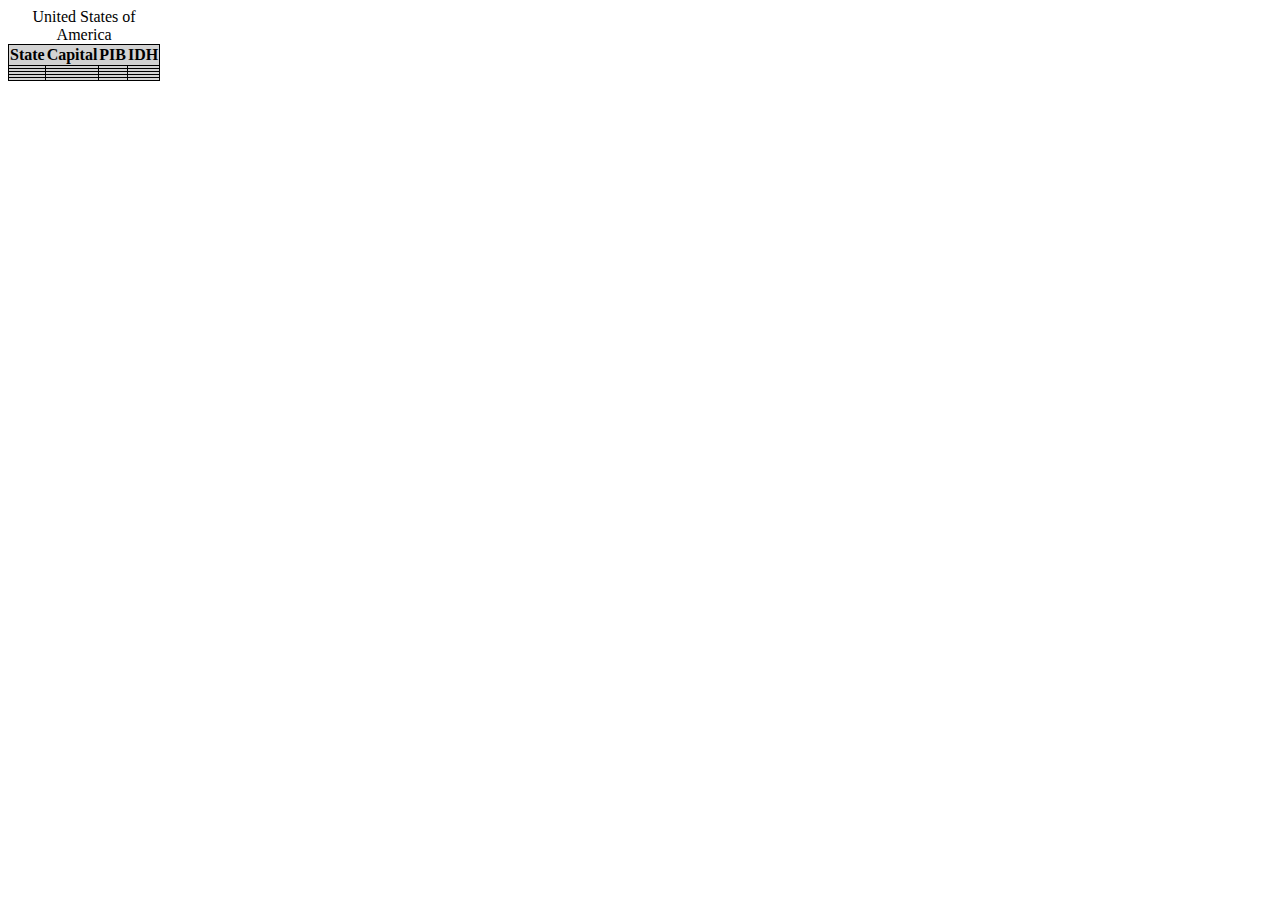
==== pages/table1.html @ 52d65a00 "Criando a tabela" ====
<!DOCTYPE html>
<html lang="pt-br">
<head>
    <meta charset="UTF-8">
    <meta http-equiv="X-UA-Compatible" content="IE=edge">
    <meta name="viewport" content="width=device-width, initial-scale=1.0">
    <title>USA</title>
    <style>

        table {
            background-color: lightgray;
            border: 1px solid black;
            border-collapse: collapse;
        }

        td {
            text-align: center;
            padding: 1px;
            border: 1px solid black;
        }

    </style>
</head>
<body>
    <table>
        <caption>United States of America</caption>
        <thead>
            <tr>
                <th scope="col">State</th>
                <th scope="col">Capital</th>
                <th scope="col">PIB</th>
                <th scope="col">IDH</th>
            </tr>
        </thead>
        <tbody>
            <tr>
                <td></td>
                <td></td>
                <td></td>
                <td></td>
            </tr>
            <tr>
                <td></td>
                <td></td>
                <td></td>
                <td></td>
            </tr>
            <tr>
                <td></td>
                <td></td>
                <td></td>
                <td></td>
            </tr>
            <tr>
                <td></td>
                <td></td>
                <td></td>
                <td></td>
            </tr>
            <tr>
                <td></td>
                <td></td>
                <td></td>
                <td></td>
            </tr>
        </tbody>
    </table>
</body>
</html>
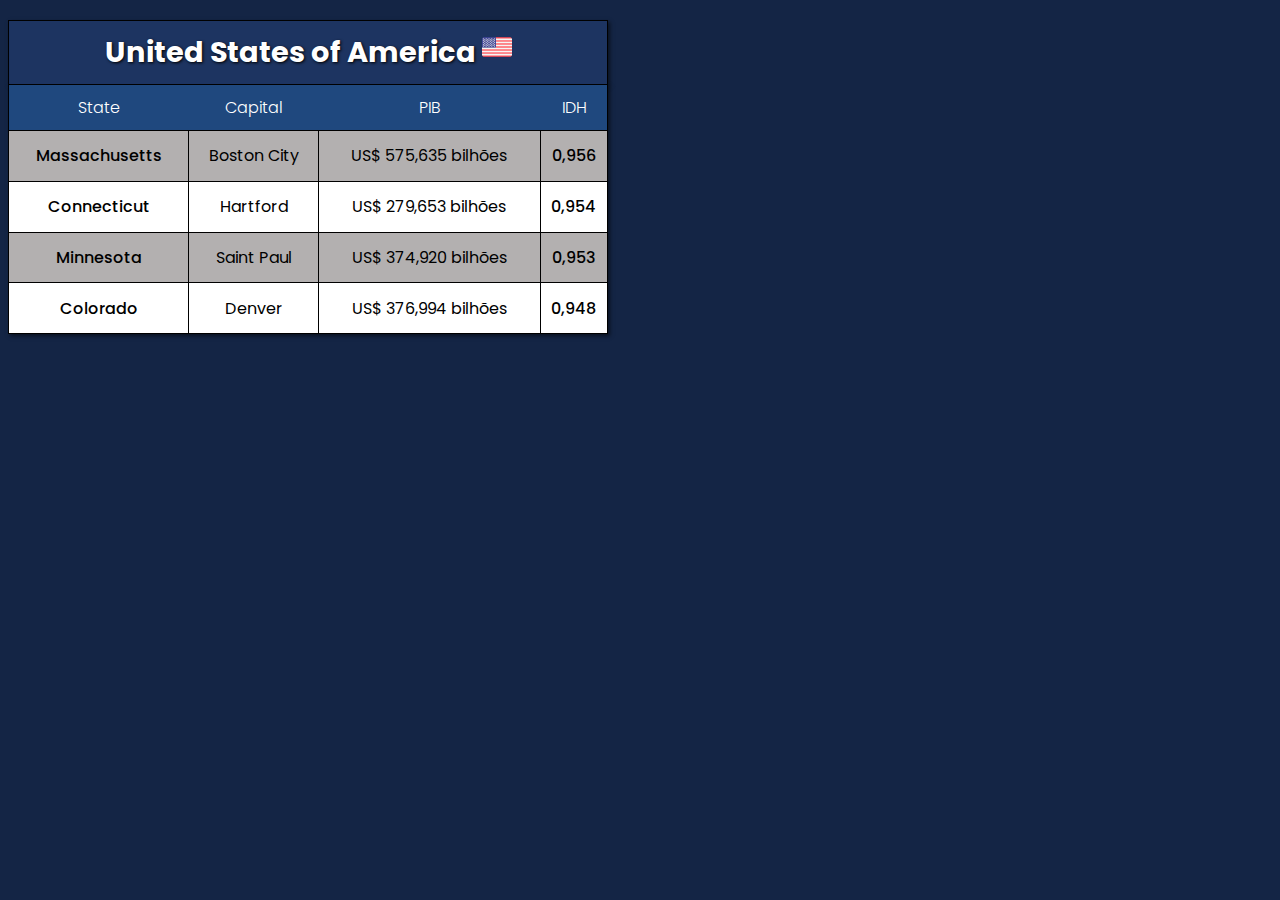
==== commit 33a325e8: "Início" ====
--- a/pages/table1.html
+++ b/pages/table1.html
@@ -4,26 +4,14 @@
     <meta charset="UTF-8">
     <meta http-equiv="X-UA-Compatible" content="IE=edge">
     <meta name="viewport" content="width=device-width, initial-scale=1.0">
+    <link rel="shortcut icon" href="../images/30px-united-states.png" type="image/x-icon">
+    <link rel="stylesheet" href="../style/style.css">
     <title>USA</title>
-    <style>
-
-        table {
-            background-color: lightgray;
-            border: 1px solid black;
-            border-collapse: collapse;
-        }
-
-        td {
-            text-align: center;
-            padding: 1px;
-            border: 1px solid black;
-        }
-
     </style>
 </head>
 <body>
     <table>
-        <caption>United States of America</caption>
+        <caption>United States of America <abbr title="Bandeira dos Estados Unidos da América"><img src="../images/30px-united-states.png" alt="USA flag"></abbr></caption>
         <thead>
             <tr>
                 <th scope="col">State</th>
@@ -34,34 +22,28 @@
         </thead>
         <tbody>
             <tr>
-                <td></td>
-                <td></td>
-                <td></td>
-                <td></td>
+                <td class="destaque">Massachusetts</td>
+                <td>Boston City</td>
+                <td>US$ 575,635 bilhões</td>
+                <td class="destaque">0,956</td>
             </tr>
             <tr>
-                <td></td>
-                <td></td>
-                <td></td>
-                <td></td>
+                <td class="destaque">Connecticut</td>
+                <td>Hartford</td>
+                <td>US$ 279,653 bilhões</td>
+                <td class="destaque">0,954</td>
             </tr>
             <tr>
-                <td></td>
-                <td></td>
-                <td></td>
-                <td></td>
+                <td class="destaque">Minnesota</td>
+                <td>Saint Paul</td>
+                <td>US$ 374,920 bilhões</td>
+                <td class="destaque">0,953</td>
             </tr>
             <tr>
-                <td></td>
-                <td></td>
-                <td></td>
-                <td></td>
-            </tr>
-            <tr>
-                <td></td>
-                <td></td>
-                <td></td>
-                <td></td>
+                <td class="destaque">Colorado</td>
+                <td>Denver</td>
+                <td>US$ 376,994 bilhões</td>
+                <td class="destaque">0,948</td>
             </tr>
         </tbody>
     </table>
--- a/style/style.css
+++ b/style/style.css
@@ -0,0 +1,74 @@
+@charset "UTF-8";
+
+@import url('https://fonts.googleapis.com/css2?family=Bebas+Neue&family=Poppins:ital,wght@0,100;0,200;0,300;0,400;0,500;0,600;0,700;0,800;0,900;1,100;1,200;1,300;1,400;1,500;1,600;1,700;1,800;1,900&display=swap');
+
+:root {
+    --color1: #1D3461;
+    --color2: #1F487E;
+
+    --font0: Arial, Helvetica, sans-serif;
+    --font1: 'Poppins', sans-serif;
+}
+
+* {
+    font-weight: normal;
+}
+
+body {
+    background-color: #142545;
+}
+
+div#container { /*Concertar a rolagem lateral para dispositivos pequenos*/
+    overflow-x: visible;
+}
+
+table {
+    background-color: rgb(179, 176, 176);
+    width: 600px;
+    height: 250px;
+    margin-top: 20px;
+    border: 1px solid black;
+    border-collapse: collapse;
+    box-shadow: 2px 2px 4px rgba(0, 0, 0, 0.548);
+}
+
+caption {
+    background-repeat: no-repeat;
+    background-size: cover;
+    background-color: var(--color1);
+    color: white;
+    font-family: var(--font1);
+    font-weight: bold;
+    font-size: 1.8em;
+    text-shadow: 1px 1px 3px black;
+    margin-bottom: -1px;
+    padding: 10px;
+    border: 1px solid black;
+    box-shadow: 2px 2px 4px rgba(0, 0, 0, 0.548);
+}
+
+thead {
+    background-color: var(--color2);
+}
+
+thead th {
+    color: white;
+    font-family: var(--font1);
+    font-weight: 300;
+    padding: 10px;
+}
+
+td {
+    text-align: center;
+    font-family: var(--font1);
+    padding: 1px;
+    border: 1px solid black;
+}
+
+.destaque {
+    font-weight: 500;
+}
+
+tr:nth-child(even) {
+    background-color: white;
+}